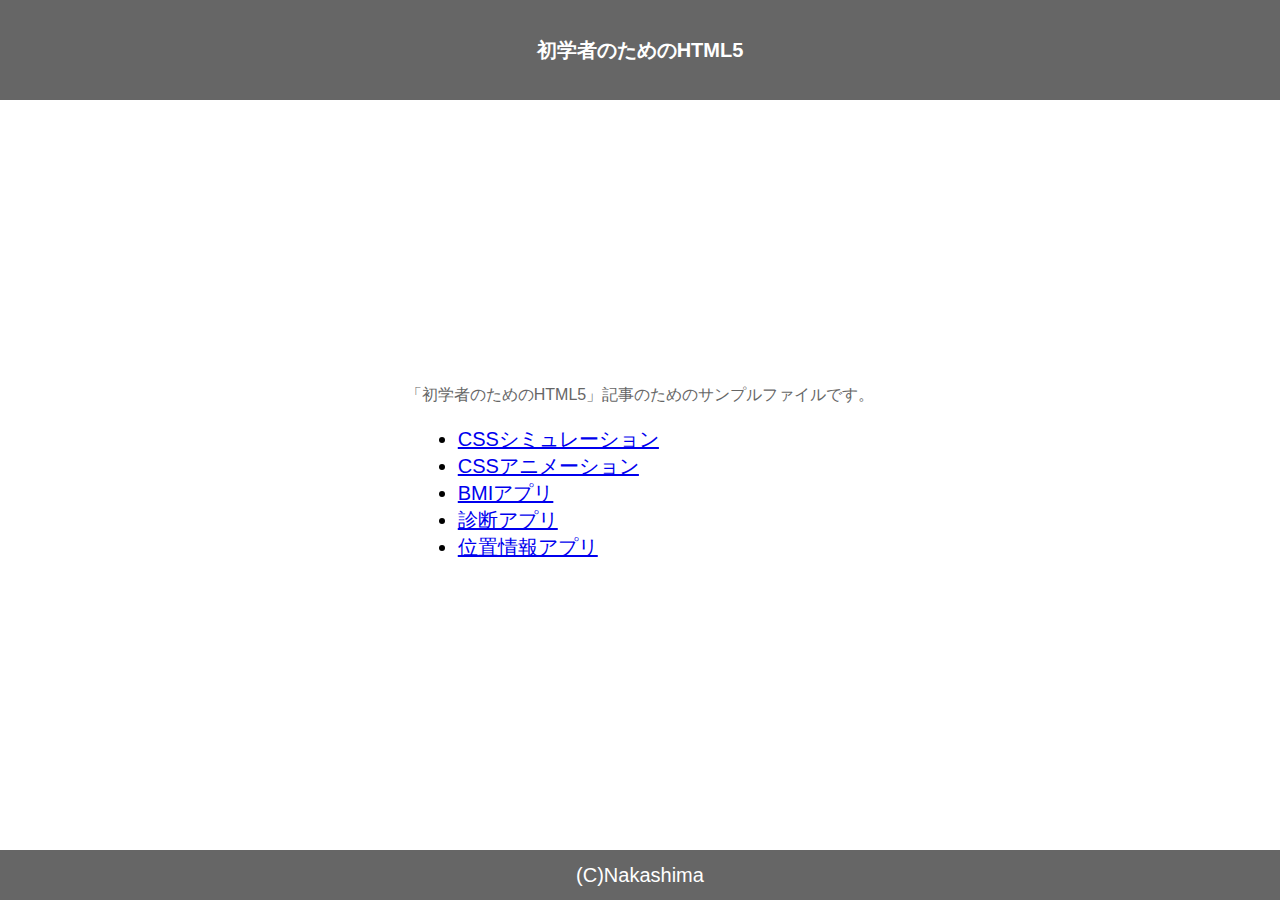
==== index.html @ 7e2d4160 "講師コラム" ====
<!DOCTYPE html>
<html>
	<head>
		<!-- Google Analytics --><script src="/~nakashima/ga.js"></script>
		<meta charset="utf-8">
		<meta name="viewport" content="width=device-width">

		<link rel="stylesheet" href="style.css">
	<style>
		#box1{
			max-width:500px;
			
		}

	</style>

	</head>
	<body>
		<h1>初学者のためのHTML5</h1>
		<div id="wrap" class="center">
			<div id="box1">
				<p class="explain">「初学者のためのHTML5」記事のためのサンプルファイルです。</p>
				<ul>
					<li><a href="cssSim/index.html">CSSシミュレーション</a></li>
					<li><a href="cssAnimation/index.html">CSSアニメーション</a></li>
					<li><a href="jsBMI/index.html">BMIアプリ</a></li>
					<li><a href="jsShindan/index.html">診断アプリ</a></li>
					<li><a href="jsGPS/index.html">位置情報アプリ</a></li>
				</ul>
			</div>
		</div>
		<footer>
			<p><small><a href="https://www.cyber-u.ac.jp/cu_life/talk/person10.html"></a>(C)Nakashima</a></small></p>
		</footer>

	</body>
</html>
---- style.css ----
*{
	margin:0;
	font-size:20px;
	font-family:sans-serif;
}

h1{
	background-color: #666;
	text-align:center;
	color:white;
	line-height:100px;
}

#wrap{
	min-height: calc(100vh - 150px);
	max-width:800px;
	margin:0 auto;
}

.center{
	display:flex;
	flex-direction:column;
	justify-content: center;
	align-items: center;
}

footer{
	background-color: #666;
	text-align:center;
	color:white;
	line-height:50px;
}

 footer a{
	 color:white;
	 text-decoration: none;
 }

.explain{
	font-size:0.8em;
	color:#666;
	margin:1em 0.5em;
}

body>*>*>*{
	margin:1em;
}
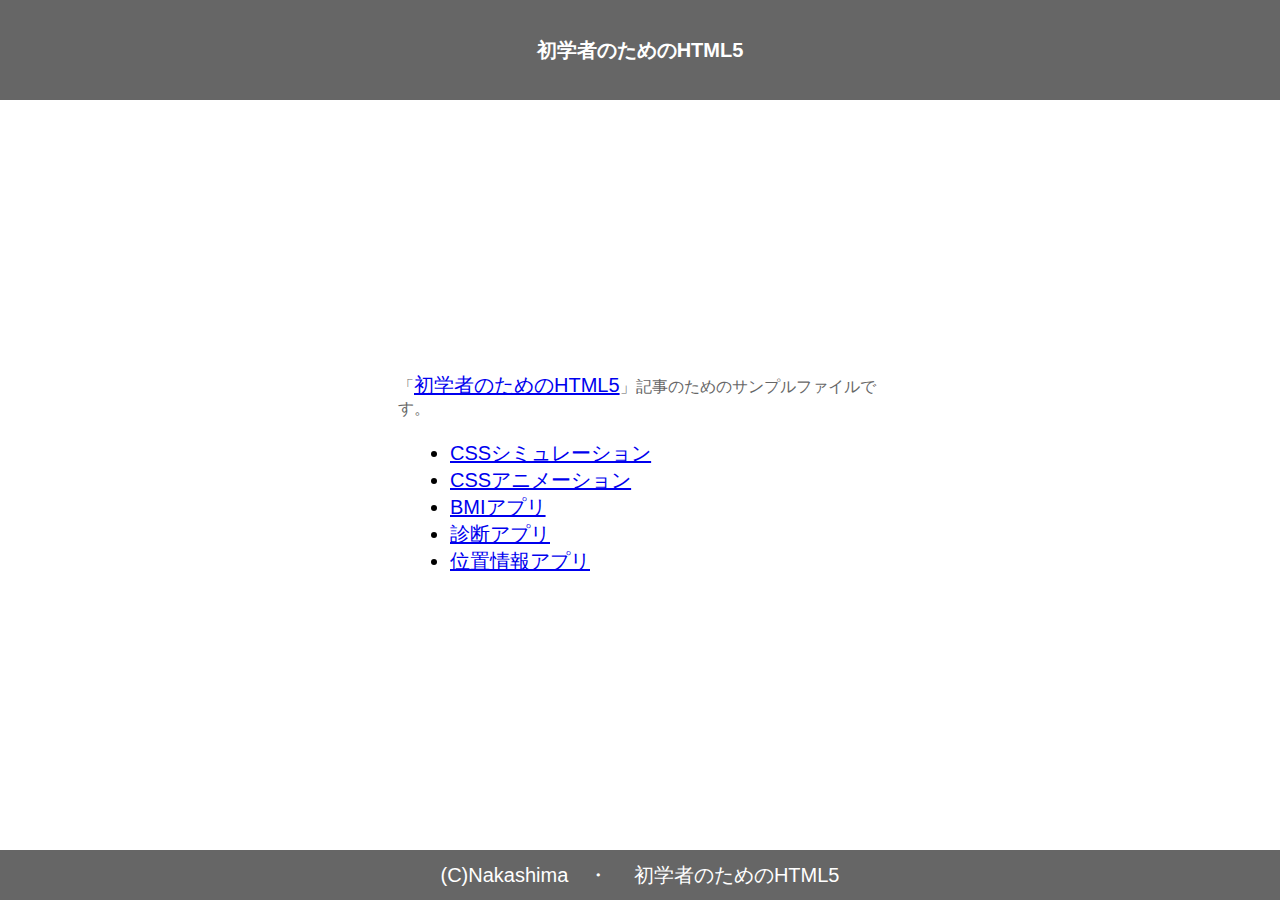
==== commit 251ec28f: "Update index.html" ====
--- a/index.html
+++ b/index.html
@@ -1,7 +1,7 @@
 <!DOCTYPE html>
 <html>
 	<head>
-		<!-- Google Analytics --><script src="/~nakashima/ga.js"></script>
+		<!-- Google Analytics --><script src="/teacherColumn2021/ga.js"></script>
 		<meta charset="utf-8">
 		<meta name="viewport" content="width=device-width">
 
@@ -19,7 +19,7 @@
 		<h1>初学者のためのHTML5</h1>
 		<div id="wrap" class="center">
 			<div id="box1">
-				<p class="explain">「初学者のためのHTML5」記事のためのサンプルファイルです。</p>
+				<p class="explain">「<a href="https://www.cyber-u.ac.jp/cu_annex/teachercolumn/tccm_tec/html-for-beginners.html">初学者のためのHTML5</a>」記事のためのサンプルファイルです。</p>
 				<ul>
 					<li><a href="cssSim/index.html">CSSシミュレーション</a></li>
 					<li><a href="cssAnimation/index.html">CSSアニメーション</a></li>
@@ -30,7 +30,10 @@
 			</div>
 		</div>
 		<footer>
-			<p><small><a href="https://www.cyber-u.ac.jp/cu_life/talk/person10.html"></a>(C)Nakashima</a></small></p>
+			<p>
+				<small><a href="https://www.cyber-u.ac.jp/cu_life/talk/person10.html"></a>(C)Nakashima</a></small>・
+				<a href="https://www.cyber-u.ac.jp/cu_annex/teachercolumn/tccm_tec/html-for-beginners.html">初学者のためのHTML5</a>
+			</p>
 		</footer>
 
 	</body>
